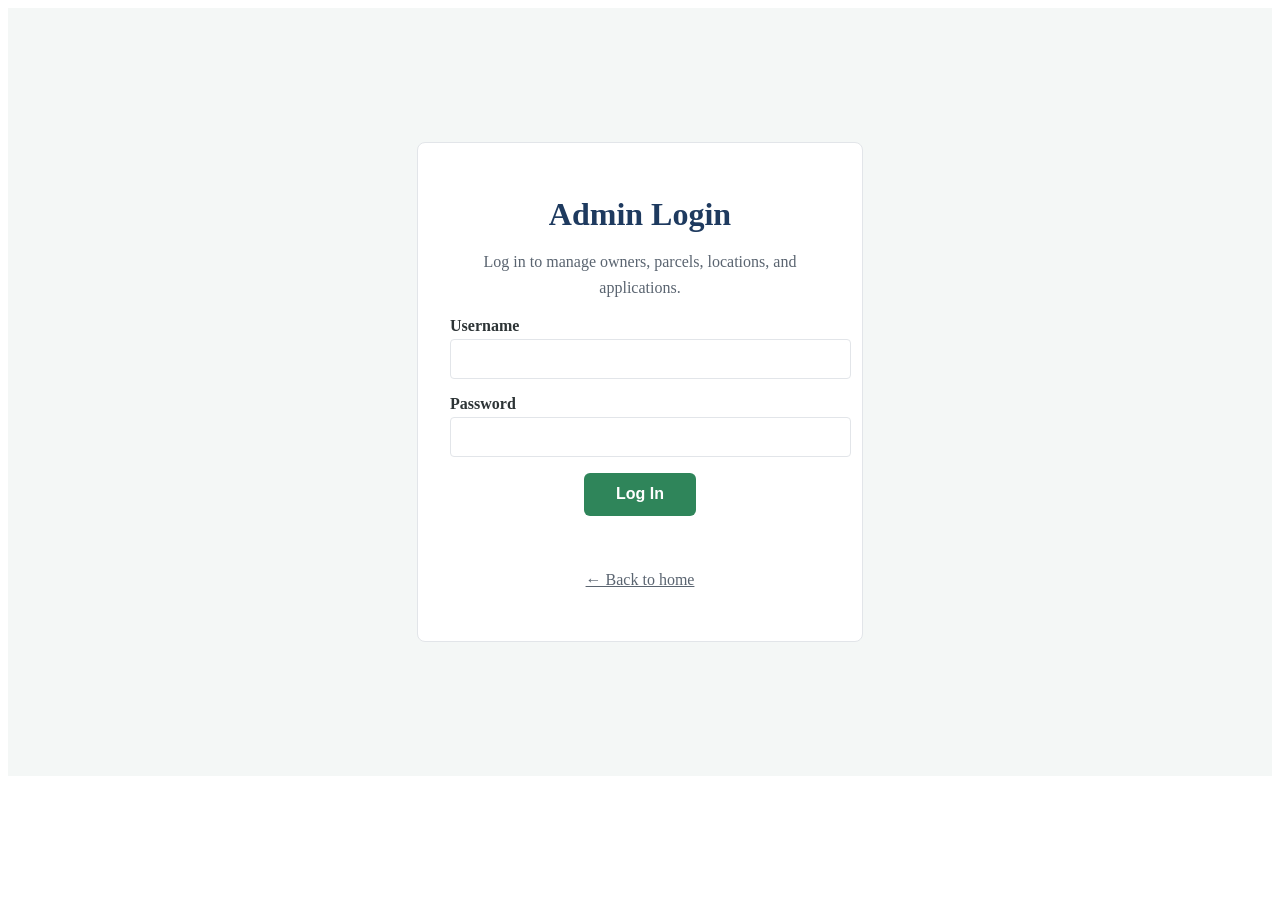
==== admin/login.html @ f895a345 "re-writen the whole project for better improvements" ====
<!DOCTYPE html>
<html lang="en">
<head>
<meta charset="UTF-8">
<meta name="viewport" content="width=device-width, initial-scale=1.0">
<title>Admin Login - LandTrack</title>
<link rel="stylesheet" href="../css/style.css">
<link rel="stylesheet" href="../css/forms.css">
</head>
<body>

<div class="login-page">
  <div class="login-card">
    <h1>Admin Login</h1>
    <p>Log in to manage owners, parcels, locations, and applications.</p>

    <form id="loginForm">
      <div class="form-group">
        <label for="username">Username</label>
        <input type="text" id="username" required>
      </div>
      <div class="form-group">
        <label for="password">Password</label>
        <input type="password" id="password" required>
      </div>
      <button type="submit" class="submit-btn">Log In</button>
    </form>

    <p class="error-message" id="loginError"></p>

    <p class="back-link"><a href="../index.html">&larr; Back to home</a></p>
  </div>
</div>

<script src="../js/db.js"></script>
<script src="../js/login.js"></script>
</body>
</html>
---- css/style.css ----
/* ============================================
   Design tokens for LandTrack
   Defined here (not just navbar.css) so every page that
   includes style.css has access to these colors, even
   pages like admin/login.html that don't use the navbar.
   ============================================ */
:root {
  --navy: #1e3a5f;
  --navy-dark: #14283f;
  --green: #2f855a;
  --green-dark: #24684a;
  --text: #2d3436;
  --text-muted: #5a6470;
  --border: #e2e5e9;
  --bg: #ffffff;
}

/* ============================================
   General page styles
   ============================================ */
p {
  color: var(--text-muted);
  line-height: 1.6;
}

section {
  padding: 3rem 1.5rem;
  max-width: 1100px;
  margin: 0 auto;
}

section h2 {
  text-align: center;
  color: var(--navy);
  margin-bottom: 2rem;
}

/* ============================================
   Hero Section
   ============================================ */
.hero {
  display: flex;
  align-items: center;
  justify-content: center;
  gap: 3rem;
  text-align: left;
  padding: 4rem 1.5rem;
  background-color: #f4f7f6;
}

.hero-text {
  max-width: 480px;
}

.hero-text h1 {
  font-size: 2rem;
  color: var(--navy);
  margin-bottom: 1rem;
}

.hero-text p {
  font-size: 1.1rem;
  margin-bottom: 2rem;
}

.hero-image img {
  width: 320px;
  max-width: 100%;
  height: auto;
}

.hero-buttons {
  display: flex;
  gap: 1rem;
  flex-wrap: wrap;
}

.btn {
  display: inline-block;
  padding: 0.75rem 1.5rem;
  border-radius: 6px;
  text-decoration: none;
  font-weight: bold;
}

.btn-primary {
  background-color: var(--green);
  color: white;
}

.btn-secondary {
  background-color: white;
  color: var(--navy);
  border: 2px solid var(--navy);
}

/* ============================================
   How It Works Section
   ============================================ */
.steps {
  display: flex;
  flex-wrap: wrap;
  gap: 1.5rem;
  justify-content: center;
}

.step {
  background-color: #f9f9f9;
  border: 1px solid var(--border);
  border-radius: 6px;
  padding: 1.5rem;
  width: 220px;
  text-align: center;
}

.step h3 {
  color: var(--green);
  margin-bottom: 0.5rem;
}

/* ============================================
   Features Section
   ============================================ */
.feature-grid {
  display: grid;
  grid-template-columns: repeat(3, 1fr);
  gap: 1.5rem;
}

.feature-card {
  border: 1px solid var(--border);
  border-radius: 6px;
  padding: 1.5rem;
}

.feature-icon {
  width: 48px;
  height: 48px;
  margin-bottom: 0.8rem;
}

.feature-card h3 {
  color: var(--navy);
  margin-bottom: 0.5rem;
}

/* ============================================
   Stats Section
   ============================================ */
.stats {
  display: flex;
  justify-content: center;
  gap: 3rem;
  flex-wrap: wrap;
  background-color: var(--navy);
  border-radius: 6px;
  padding: 2.5rem 1.5rem;
}

.stat-box {
  text-align: center;
  color: white;
}

.stat-box h2 {
  font-size: 2.2rem;
  color: white;
  margin-bottom: 0.3rem;
}

.stat-box p {
  color: #d7e0e8;
}

/* ============================================
   About Section
   ============================================ */
.about {
  text-align: center;
}

.about p {
  max-width: 700px;
  margin: 0 auto;
}

/* ============================================
   Footer
   ============================================ */
.site-footer {
  text-align: center;
  padding: 1.5rem;
  border-top: 1px solid var(--border);
  color: var(--text-muted);
  font-size: 0.9rem;
}

/* ============================================
   Responsive: tablet and mobile
   ============================================ */
@media (max-width: 768px) {
  .feature-grid {
    grid-template-columns: repeat(2, 1fr);
  }

  .hero {
    flex-direction: column;
    text-align: center;
  }

  .hero-text {
    max-width: 100%;
  }

  .hero-buttons {
    justify-content: center;
  }

  .hero-text h1 {
    font-size: 1.6rem;
  }
}

@media (max-width: 500px) {
  .feature-grid {
    grid-template-columns: 1fr;
  }

  .step {
    width: 100%;
  }

  .stats {
    gap: 1.5rem;
  }
}
---- css/forms.css ----
.form-page {
  max-width: 700px;
  margin: 2rem auto;
  padding: 0 1.5rem 3rem;
}

.form-page h1 {
  color: var(--navy);
  margin-bottom: 0.3rem;
}

.form-page > p {
  margin-bottom: 2rem;
}

.form-section {
  background-color: #f9f9f9;
  border: 1px solid var(--border);
  border-radius: 6px;
  padding: 1.5rem;
  margin-bottom: 1.5rem;
}

.form-section h2 {
  color: var(--green);
  font-size: 1.2rem;
  margin-top: 0;
  margin-bottom: 1rem;
}

.form-group {
  margin-bottom: 1rem;
}

.form-group label {
  display: block;
  margin-bottom: 0.3rem;
  font-weight: bold;
  color: var(--text);
}

.form-group input,
.form-group select,
.form-group textarea {
  width: 100%;
  padding: 0.6rem;
  border: 1px solid var(--border);
  border-radius: 4px;
  font-size: 1rem;
  font-family: inherit;
}

.form-row {
  display: flex;
  gap: 1rem;
  flex-wrap: wrap;
}

.form-row .form-group {
  flex: 1;
  min-width: 200px;
}

.submit-btn {
  background-color: var(--green);
  color: white;
  border: none;
  padding: 0.8rem 2rem;
  border-radius: 6px;
  font-size: 1rem;
  font-weight: bold;
  cursor: pointer;
}

.submit-btn:hover {
  background-color: var(--green-dark);
}

.confirmation-box {
  display: none;
  background-color: #eaf6ee;
  border: 1px solid var(--green);
  border-radius: 6px;
  padding: 2rem;
  text-align: center;
}

.confirmation-box h2 {
  color: var(--green-dark);
  margin-top: 0;
}

.confirmation-box .app-id {
  font-size: 1.4rem;
  font-weight: bold;
  color: var(--navy);
  background-color: white;
  border: 1px dashed var(--navy);
  padding: 0.5rem 1rem;
  display: inline-block;
  border-radius: 4px;
  margin: 1rem 0;
}

.result-box {
  display: none;
  background-color: #f9f9f9;
  border: 1px solid var(--border);
  border-radius: 6px;
  padding: 1.5rem;
  margin-top: 1.5rem;
}

.result-box h2 {
  color: var(--navy);
  margin-top: 0;
}

.status-badge {
  display: inline-block;
  padding: 0.25rem 0.75rem;
  border-radius: 4px;
  font-weight: bold;
  text-transform: capitalize;
}

.status-submitted {
  background-color: #e2e5e9;
  color: #4a5568;
}

.status-under_review {
  background-color: #d6e8f5;
  color: #1e5a8a;
}

.status-approved {
  background-color: #d9f0e1;
  color: var(--green-dark);
}

.status-rejected {
  background-color: #f8d7d7;
  color: #a12727;
}

.login-page {
  min-height: 80vh;
  display: flex;
  align-items: center;
  justify-content: center;
  padding: 1.5rem;
  background-color: #f4f7f6;
}

.login-card {
  background-color: white;
  border: 1px solid var(--border);
  border-radius: 8px;
  padding: 2rem;
  width: 100%;
  max-width: 380px;
  text-align: center;
}

.login-card h1 {
  color: var(--navy);
  margin-bottom: 0.3rem;
}

.login-card .form-group {
  text-align: left;
}

.error-message {
  color: #a12727;
  font-weight: bold;
  min-height: 1.2rem;
}

.back-link {
  margin-top: 1rem;
}

.back-link a {
  color: var(--text-muted);
}

/* Responsive: stack form rows on smaller screens */
@media (max-width: 600px) {
  .form-row {
    flex-direction: column;
    gap: 0;
  }
}
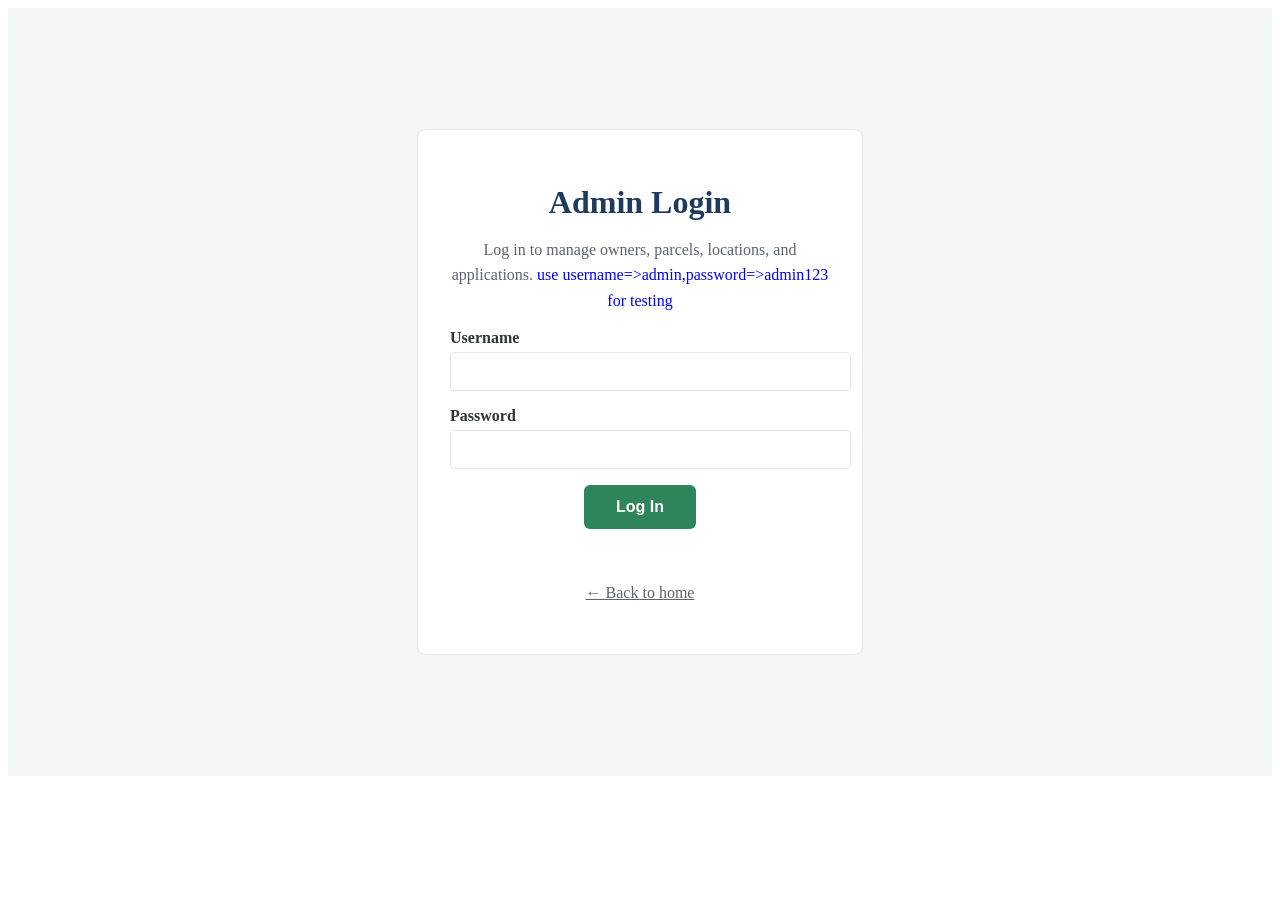
==== commit f6342c01: "Update login.html" ====
--- a/admin/login.html
+++ b/admin/login.html
@@ -12,7 +12,7 @@
 <div class="login-page">
   <div class="login-card">
     <h1>Admin Login</h1>
-    <p>Log in to manage owners, parcels, locations, and applications.</p>
+    <p>Log in to manage owners, parcels, locations, and applications. <span style="color:blue">use username=>admin,password=>admin123 for testing</span></p>
 
     <form id="loginForm">
       <div class="form-group">
